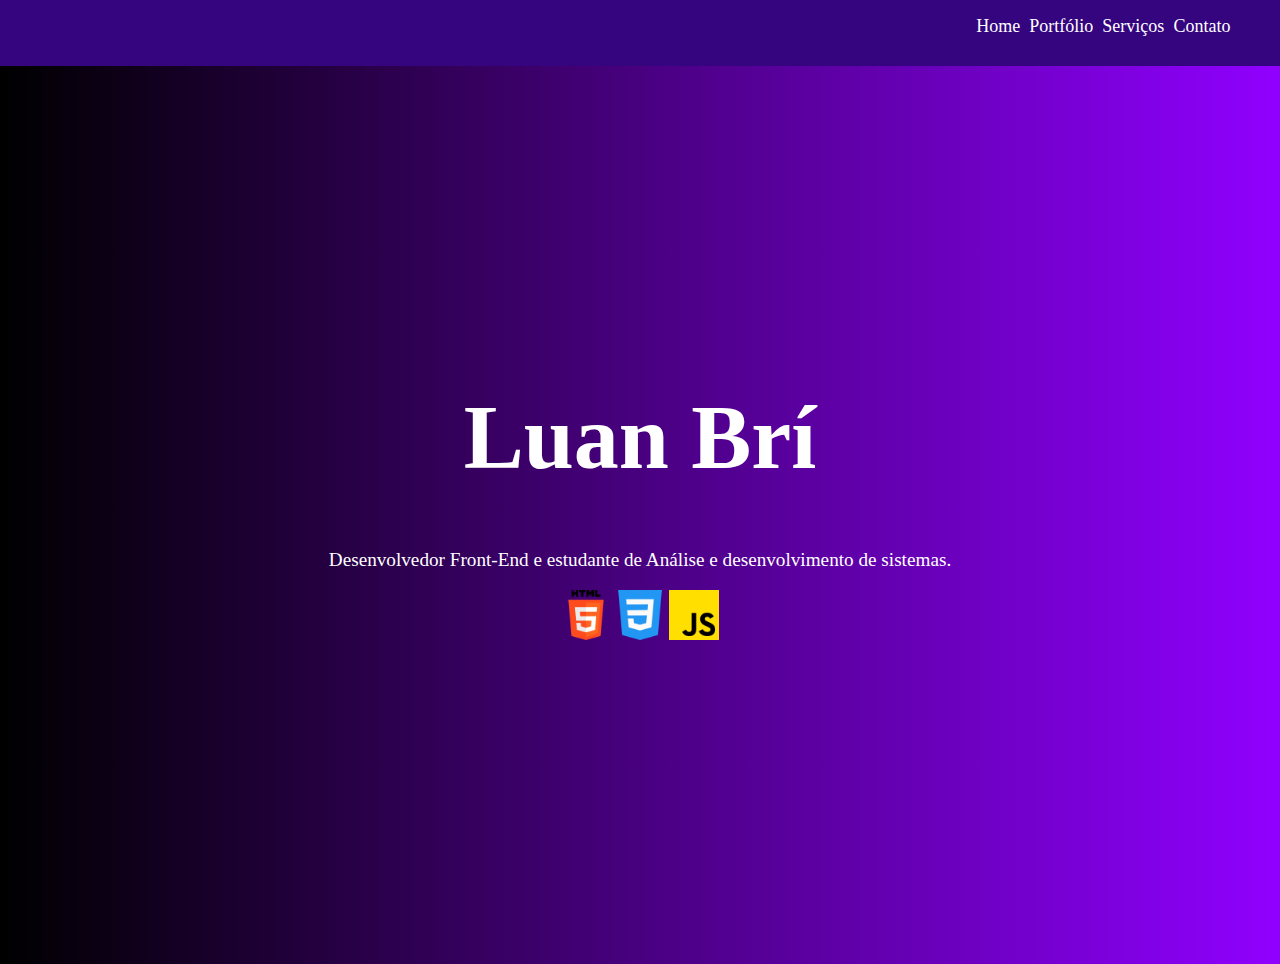
==== index.html @ 5e29b9fe "mudei o lugar do index" ====
<!DOCTYPE html>
<html lang="pt-br">

<head>
    <meta charset="UTF-8">
    <meta name="viewport" content="width=device-width, initial-scale=1.0">
    <title>Luan Brício</title>
    <link rel="stylesheet" href="/styles/style.css">
</head>

<body>

    <header>
        <ul>
            <li><a href="/index.html">Home</a></li>
            <li><a href="/pages/portfolio.html">Portfólio</a></li>
            <li><a href="">Serviços</a></li>
            <li><a href="/pages/contato.html">Contato</a></li>
        </ul>
    </header>

    <section>
        <div class="meio">
            <h1 id="typing-effect"></h1>
            <p>Desenvolvedor Front-End e estudante de Análise e desenvolvimento de sistemas.</p>
            <nav>
                <img src="/img/html-5.png" alt="html" width="50">
                <img src="/img/css-3.png" alt="html" width="50">
                <img src="/img/js.png" alt="html" width="50">
            </nav>
        </div>
    </section>


    <script src="/JS/script.js"></script>
</body>

</html>
---- styles/style.css ----
html,
body {
    width: 100%;
    margin: 0;
    padding: 0;
    background-color: #000;
}

header {
    width: 100%;
    padding-bottom: 1%;
    background-color: rgb(53, 4, 127);
    display: flex;
    flex-direction: row-reverse;
    margin-bottom: 0%;
}

ul {
    display: flex;
    flex-direction: row;
    margin-right: 6%;
    list-style-type: none;
}

li {
    margin-right: 4%;
}

a {
    text-decoration: none;
    color: white;
    font-size: large;
}

a:hover {
    font-size: larger;
}

.meio {
    width: 100%;
    height: 300%;
    background-image: linear-gradient(90deg, rgb(0, 0, 0), rgb(144, 0, 255));
    margin-top: 0%;
    padding-bottom: 25%;
    padding-top: 25%;
    justify-items: center;
    align-items: center;
    text-align: center;
}

h1 {
    margin-top: 0;
    font-size: 10vh;
    color: white;
}

.meio p {
    font-size: larger;
    color: white;
}

h2 {
    color: #fff;
}

p {
    color: #fff;
}
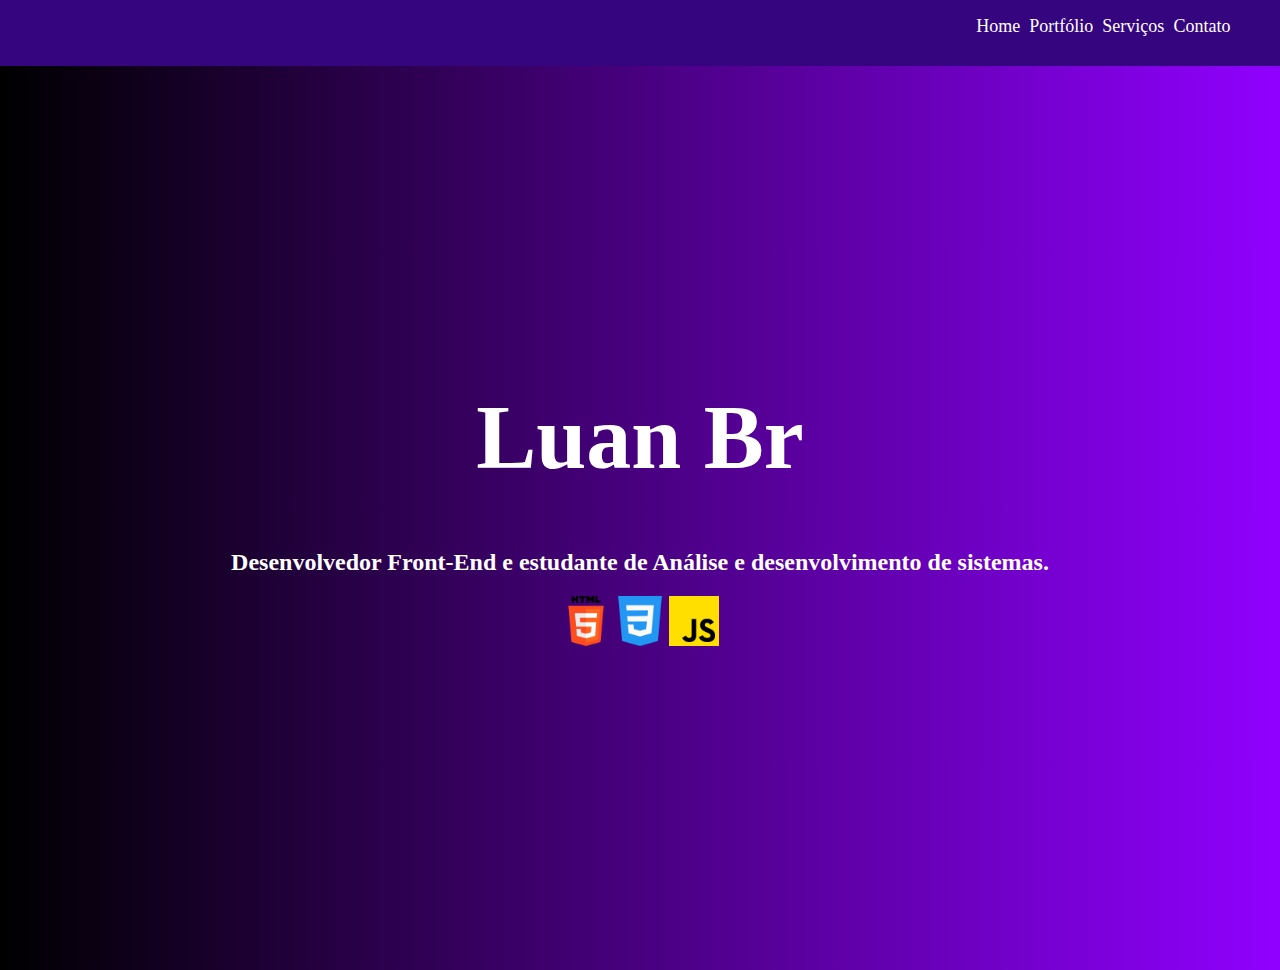
==== commit 0d522f6e: "comecei a melhorar a responsividade do site" ====
--- a/index.html
+++ b/index.html
@@ -6,6 +6,7 @@
     <meta name="viewport" content="width=device-width, initial-scale=1.0">
     <title>Luan Brício</title>
     <link rel="stylesheet" href="/styles/style.css">
+    <link rel="stylesheet" href="styles/header.css">
 </head>
 
 <body>
@@ -19,19 +20,17 @@
         </ul>
     </header>
 
-    <section>
+    <main>
         <div class="meio">
             <h1 id="typing-effect"></h1>
-            <p>Desenvolvedor Front-End e estudante de Análise e desenvolvimento de sistemas.</p>
+            <h2>Desenvolvedor Front-End e estudante de Análise e desenvolvimento de sistemas.</h2>
             <nav>
                 <img src="/img/html-5.png" alt="html" width="50">
                 <img src="/img/css-3.png" alt="html" width="50">
                 <img src="/img/js.png" alt="html" width="50">
             </nav>
         </div>
-    </section>
-
-
+    </main>
     <script src="/JS/script.js"></script>
 </body>
 
--- a/styles/style.css
+++ b/styles/style.css
@@ -3,27 +3,7 @@
     width: 100%;
     margin: 0;
     padding: 0;
-    background-color: #000;
-}
-
-header {
-    width: 100%;
-    padding-bottom: 1%;
-    background-color: rgb(53, 4, 127);
-    display: flex;
-    flex-direction: row-reverse;
-    margin-bottom: 0%;
-}
-
-ul {
-    display: flex;
-    flex-direction: row;
-    margin-right: 6%;
-    list-style-type: none;
-}
-
-li {
-    margin-right: 4%;
+    background-image: linear-gradient(90deg, rgb(0, 0, 0), rgb(144, 0, 255));
 }
 
 a {
@@ -32,14 +12,9 @@
     font-size: large;
 }
 
-a:hover {
-    font-size: larger;
-}
-
 .meio {
     width: 100%;
     height: 300%;
-    background-image: linear-gradient(90deg, rgb(0, 0, 0), rgb(144, 0, 255));
     margin-top: 0%;
     padding-bottom: 25%;
     padding-top: 25%;
@@ -65,4 +40,14 @@
 
 p {
     color: #fff;
+}
+
+@media screen and (max-width: 600px) {
+    h1 {
+        margin-top: 90px;
+        font-size: 7vh;
+    }
+    h2 {
+        font-size: medium;
+    }
 }--- a/styles/header.css
+++ b/styles/header.css
@@ -0,0 +1,43 @@
+header {
+    width: 100%;
+    padding-bottom: 1%;
+    background-color: rgb(53, 4, 127);
+    display: flex;
+    flex-direction: row-reverse;
+    margin-bottom: 0%;
+}
+
+ul {
+    display: flex;
+    flex-direction: row;
+    margin-right: 6%;
+    list-style-type: none;
+}
+
+li {
+    margin-right: 4%;
+}
+
+header a:hover {
+    font-size: larger;
+}
+
+@media screen and (max-width: 600px) {
+    header {
+        width: 100%;
+        padding-bottom: 1%;
+        background-color: rgb(53, 4, 127);
+        display: flex;
+        justify-content: center;
+        align-items: center;
+        margin-bottom: 0%;
+    }
+    ul {
+        display: flex;
+        margin-right: 6%;
+        list-style-type: none;
+    }
+    li {
+        margin-right: 4%;
+    }
+}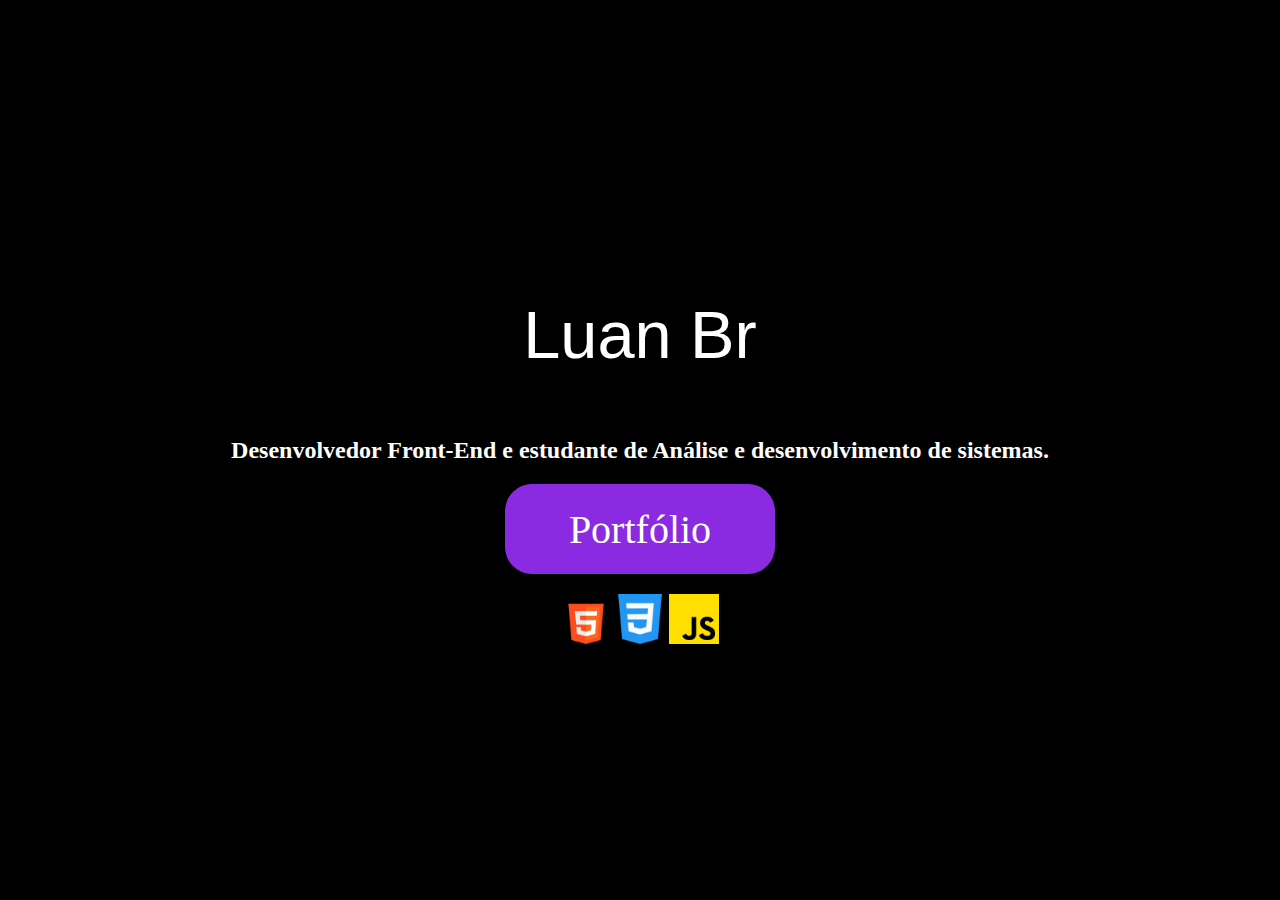
==== commit 41c3abcf: "modifiiquei o portfolio para uma nova versão" ====
--- a/index.html
+++ b/index.html
@@ -6,24 +6,18 @@
     <meta name="viewport" content="width=device-width, initial-scale=1.0">
     <title>Luan Brício</title>
     <link rel="stylesheet" href="/styles/style.css">
-    <link rel="stylesheet" href="styles/header.css">
+
 </head>
 
 <body>
 
-    <header>
-        <ul>
-            <li><a href="/index.html">Home</a></li>
-            <li><a href="/pages/portfolio.html">Portfólio</a></li>
-            <li><a href="">Serviços</a></li>
-            <li><a href="/pages/contato.html">Contato</a></li>
-        </ul>
-    </header>
-
     <main>
-        <div class="meio">
+        <div class="container">
             <h1 id="typing-effect"></h1>
             <h2>Desenvolvedor Front-End e estudante de Análise e desenvolvimento de sistemas.</h2>
+
+            <a href="/pages/portfolio.html" class="buttom"> Portfólio</a>
+
             <nav>
                 <img src="/img/html-5.png" alt="html" width="50">
                 <img src="/img/css-3.png" alt="html" width="50">
--- a/styles/style.css
+++ b/styles/style.css
@@ -1,53 +1,42 @@
 html,
 body {
-    width: 100%;
-    margin: 0;
-    padding: 0;
-    background-image: linear-gradient(90deg, rgb(0, 0, 0), rgb(144, 0, 255));
+    display: flex;
+    flex-direction: column;
+    justify-content: center;
+    align-items: center;
+    height: 100%;
+    background-color: black;
 }
 
-a {
-    text-decoration: none;
-    color: white;
-    font-size: large;
-}
-
-.meio {
-    width: 100%;
-    height: 300%;
-    margin-top: 0%;
-    padding-bottom: 25%;
-    padding-top: 25%;
-    justify-items: center;
+body .container {
+    display: flex;
+    flex-direction: column;
     align-items: center;
-    text-align: center;
 }
 
 h1 {
-    margin-top: 0;
-    font-size: 10vh;
-    color: white;
-}
-
-.meio p {
-    font-size: larger;
-    color: white;
+    font: normal 50pt Arial;
+    color: #fff;
 }
 
 h2 {
     color: #fff;
 }
 
-p {
+.buttom {
+    text-decoration: none;
     color: #fff;
+    background-color: blueviolet;
+    width: 30vh;
+    height: 10vh;
+    display: flex;
+    justify-content: center;
+    align-items: center;
+    font-size: 30pt;
+    border-radius: 3vh;
+    margin-bottom: 20px;
 }
 
-@media screen and (max-width: 600px) {
-    h1 {
-        margin-top: 90px;
-        font-size: 7vh;
-    }
-    h2 {
-        font-size: medium;
-    }
+.buttom:hover {
+    background-color: rgb(118, 9, 220);
 }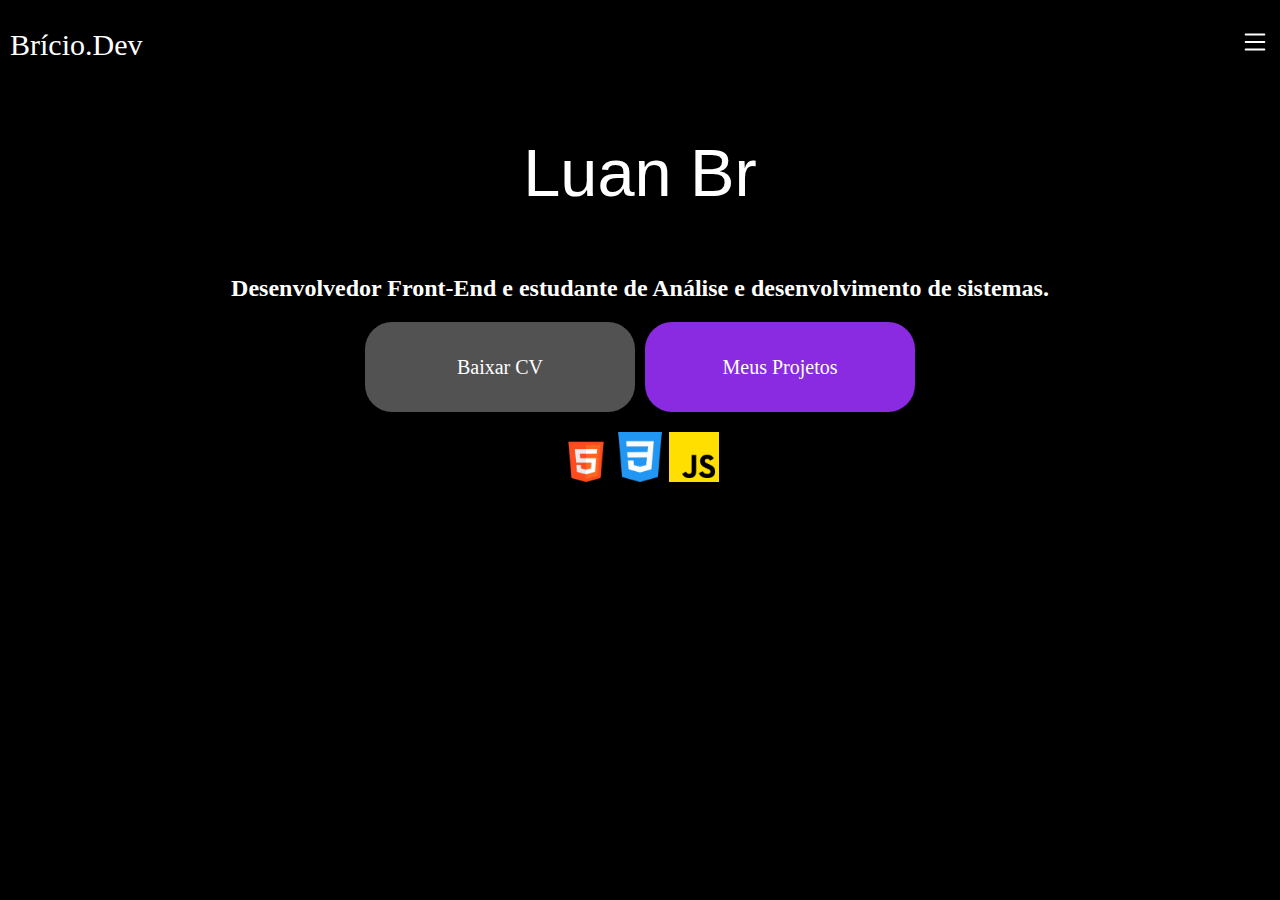
==== commit a5d69e12: "criei um header novo e um botão para baixar o cv" ====
--- a/index.html
+++ b/index.html
@@ -11,12 +11,28 @@
 
 <body>
 
+    <header>
+        <div class="nome">
+            Brício.Dev
+        </div>
+        <div class="cabecalho">
+            <svg xmlns="http://www.w3.org/2000/svg" width="30" height="30" fill="currentColor" class="bi bi-list" viewBox="0 0 16 16">
+                <path fill-rule="evenodd" d="M2.5 12a.5.5 0 0 1 .5-.5h10a.5.5 0 0 1 0 1H3a.5.5 0 0 1-.5-.5m0-4a.5.5 0 0 1 .5-.5h10a.5.5 0 0 1 0 1H3a.5.5 0 0 1-.5-.5m0-4a.5.5 0 0 1 .5-.5h10a.5.5 0 0 1 0 1H3a.5.5 0 0 1-.5-.5"/>
+              </svg>
+        </div>
+    </header>
+
     <main>
+
+
         <div class="container">
             <h1 id="typing-effect"></h1>
             <h2>Desenvolvedor Front-End e estudante de Análise e desenvolvimento de sistemas.</h2>
 
-            <a href="/pages/portfolio.html" class="buttom"> Portfólio</a>
+            <div class="botoes">
+                <a href="/arquivo/Luan Bricio Cruz Santos.pdf" download="Luan Bricio Cruz Santos.pdf" class="curriculo">Baixar CV</a>
+                <a href="/pages/portfolio.html" class="portfolio">Meus Projetos</a>
+            </div>
 
             <nav>
                 <img src="/img/html-5.png" alt="html" width="50">
--- a/styles/style.css
+++ b/styles/style.css
@@ -2,16 +2,38 @@
 body {
     display: flex;
     flex-direction: column;
-    justify-content: center;
-    align-items: center;
     height: 100%;
     background-color: black;
+    padding: 0;
+    margin: 0;
 }
 
-body .container {
+header {
+    display: flex;
+    justify-content: space-between;
+    height: 10vh;
+    width: 100%;
+    align-items: center;
+    color: #fff;
+    font-size: 30px;
+}
+
+.cabecalho,
+.nome {
+    margin: 10px;
+}
+
+.cabecalho {
+    cursor: pointer;
+}
+
+.container {
     display: flex;
     flex-direction: column;
     align-items: center;
+    justify-content: center;
+    margin: 0;
+    height: 100%;
 }
 
 h1 {
@@ -23,20 +45,46 @@
     color: #fff;
 }
 
-.buttom {
+.portfolio,
+.curriculo {
     text-decoration: none;
     color: #fff;
-    background-color: blueviolet;
     width: 30vh;
     height: 10vh;
     display: flex;
     justify-content: center;
     align-items: center;
-    font-size: 30pt;
+    font-size: 15pt;
     border-radius: 3vh;
     margin-bottom: 20px;
 }
 
-.buttom:hover {
+.portfolio {
+    background-color: rgb(138, 43, 226);
+}
+
+.portfolio:hover {
     background-color: rgb(118, 9, 220);
+}
+
+.curriculo {
+    background-color: #525252;
+    margin-right: 10px;
+}
+
+.curriculo:hover {
+    background-color: #2c2c2c;
+}
+
+.botoes {
+    display: flex;
+}
+
+@media screen and (max-width: 600px) {
+    .botoes {
+        transform: scale(0.7);
+    }
+    h2 {
+        text-align: center;
+    }
 }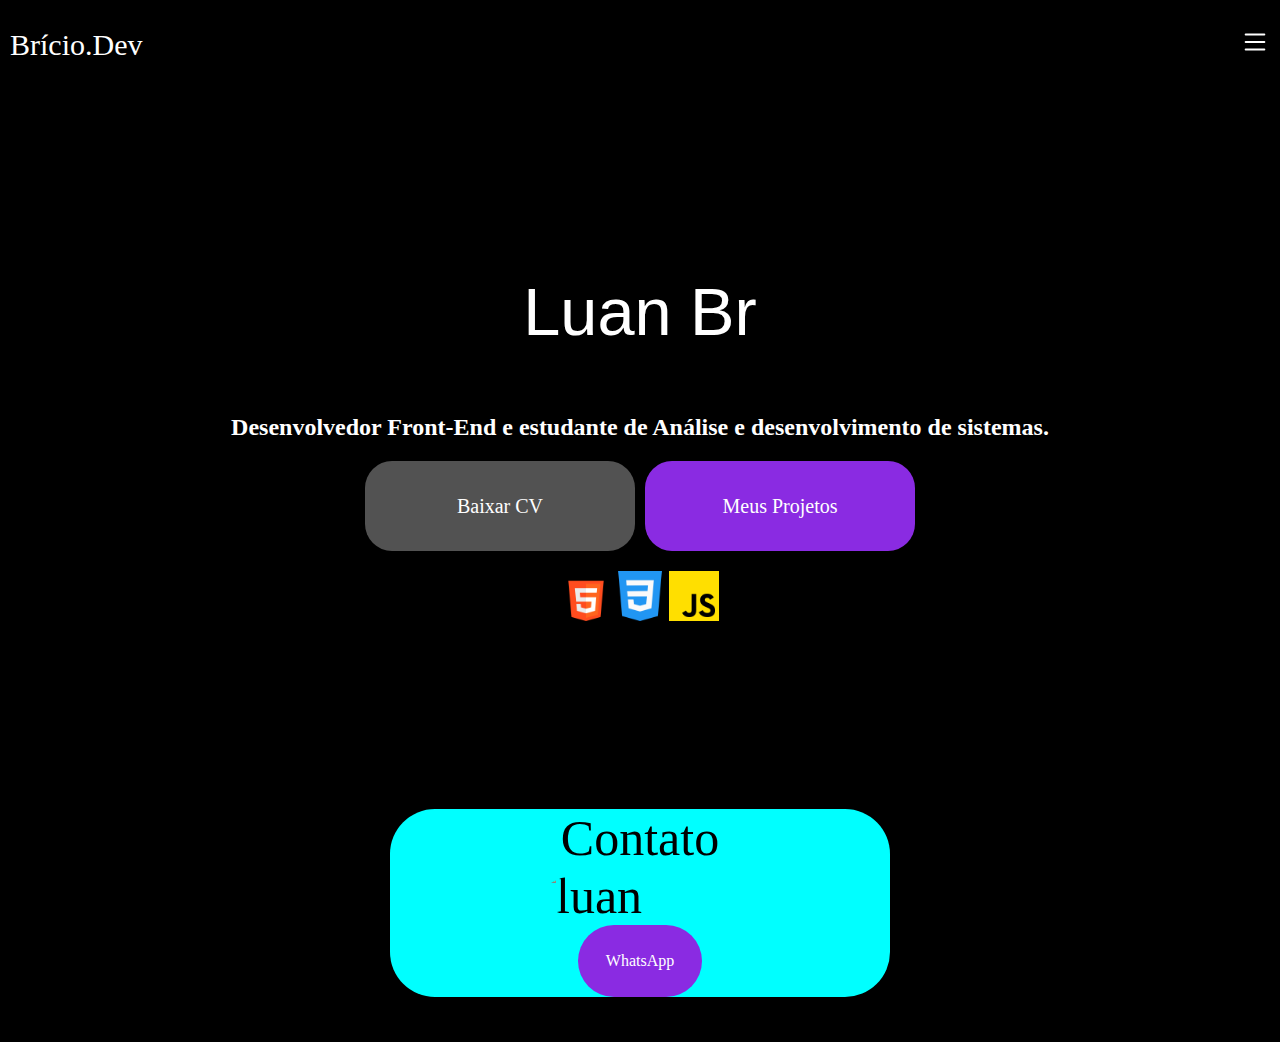
==== commit daa14b38: "criei a opção de contato." ====
--- a/index.html
+++ b/index.html
@@ -15,7 +15,16 @@
         <div class="nome">
             Brício.Dev
         </div>
-        <div class="cabecalho">
+
+        <div class="menu" id="menu">
+            <ul>
+                <li><a href="/index.html">Home</a></li>
+                <li><a href="/pages/portfolio.html">Portfolio</a></li>
+                <li><a href="#container-contato">Contato</a></li>
+            </ul>
+        </div>
+
+        <div class="cabecalho" onclick="ativaMenu()">
             <svg xmlns="http://www.w3.org/2000/svg" width="30" height="30" fill="currentColor" class="bi bi-list" viewBox="0 0 16 16">
                 <path fill-rule="evenodd" d="M2.5 12a.5.5 0 0 1 .5-.5h10a.5.5 0 0 1 0 1H3a.5.5 0 0 1-.5-.5m0-4a.5.5 0 0 1 .5-.5h10a.5.5 0 0 1 0 1H3a.5.5 0 0 1-.5-.5m0-4a.5.5 0 0 1 .5-.5h10a.5.5 0 0 1 0 1H3a.5.5 0 0 1-.5-.5"/>
               </svg>
@@ -23,14 +32,12 @@
     </header>
 
     <main>
-
-
         <div class="container">
             <h1 id="typing-effect"></h1>
             <h2>Desenvolvedor Front-End e estudante de Análise e desenvolvimento de sistemas.</h2>
 
             <div class="botoes">
-                <a href="/arquivo/Luan Bricio Cruz Santos.pdf" download="Luan Bricio Cruz Santos.pdf" class="curriculo">Baixar CV</a>
+                <a href="/arquivo/Luan Brício Cruz Santos.pdf" download="Luan Brício Cruz Santos.pdf" class="curriculo">Baixar CV</a>
                 <a href="/pages/portfolio.html" class="portfolio">Meus Projetos</a>
             </div>
 
@@ -40,7 +47,21 @@
                 <img src="/img/js.png" alt="html" width="50">
             </nav>
         </div>
+
+        <section>
+            <div class="container-contato" id="container-contato">
+                <div>
+                    Contato
+                    <img src="https://i.ibb.co/TLXdmLZ/luan.jpg" alt="luan" border="0">
+                    <a href="https://w.app/6lLdpX">WhatsApp</a>
+                </div>
+            </div>
+        </section>
     </main>
+
+
+
+
     <script src="/JS/script.js"></script>
 </body>
 
--- a/styles/style.css
+++ b/styles/style.css
@@ -25,6 +25,7 @@
 
 .cabecalho {
     cursor: pointer;
+    z-index: 99;
 }
 
 .container {
@@ -80,6 +81,77 @@
     display: flex;
 }
 
+.menu a {
+    text-decoration: none;
+    color: #fff;
+}
+
+.menu li {
+    list-style: none;
+}
+
+.menu li:hover {
+    transform: scale(1.2);
+}
+
+.menu ul {
+    display: flex;
+    flex-direction: column;
+    justify-content: center;
+    align-items: center;
+}
+
+.menu {
+    background-color: #2c2c2c;
+    z-index: 99;
+    position: absolute;
+    top: 0.1vh;
+    left: 90%;
+    height: 100%;
+    display: none;
+    padding-top: 10px;
+    transition: all 0.5s;
+}
+
+.container-contato {
+    padding: 5vh;
+    display: flex;
+    justify-content: center;
+    align-items: center;
+}
+
+.container-contato div {
+    background-color: aqua;
+    display: flex;
+    flex-direction: column;
+    justify-content: center;
+    align-items: center;
+    font-size: 50px;
+    border-radius: 5vh;
+    width: 500px;
+}
+
+.container-contato div img {
+    width: 200px;
+    border-radius: 50%;
+}
+
+.container-contato div a {
+    background-color: rgb(138, 43, 226);
+    text-decoration: none;
+    color: #fff;
+    padding: 3vh;
+    width: 70px;
+    font-size: medium;
+    text-align: center;
+    align-items: center;
+    border-radius: 4vh;
+}
+
+.container-contato div a:hover {
+    background-color: rgb(118, 9, 220);
+}
+
 @media screen and (max-width: 600px) {
     .botoes {
         transform: scale(0.7);
@@ -87,4 +159,20 @@
     h2 {
         text-align: center;
     }
+    h1 {
+        font-size: 200%;
+        text-align: center;
+    }
+    .container {
+        transform: scale(0.7);
+        margin-top: 20%;
+    }
+    .menu {
+        position: absolute;
+        left: 35%;
+        height: 20%;
+        border-radius: 0 0 5vh 5vh;
+        padding-top: 0;
+        background-color: #2c2c2c91;
+    }
 }